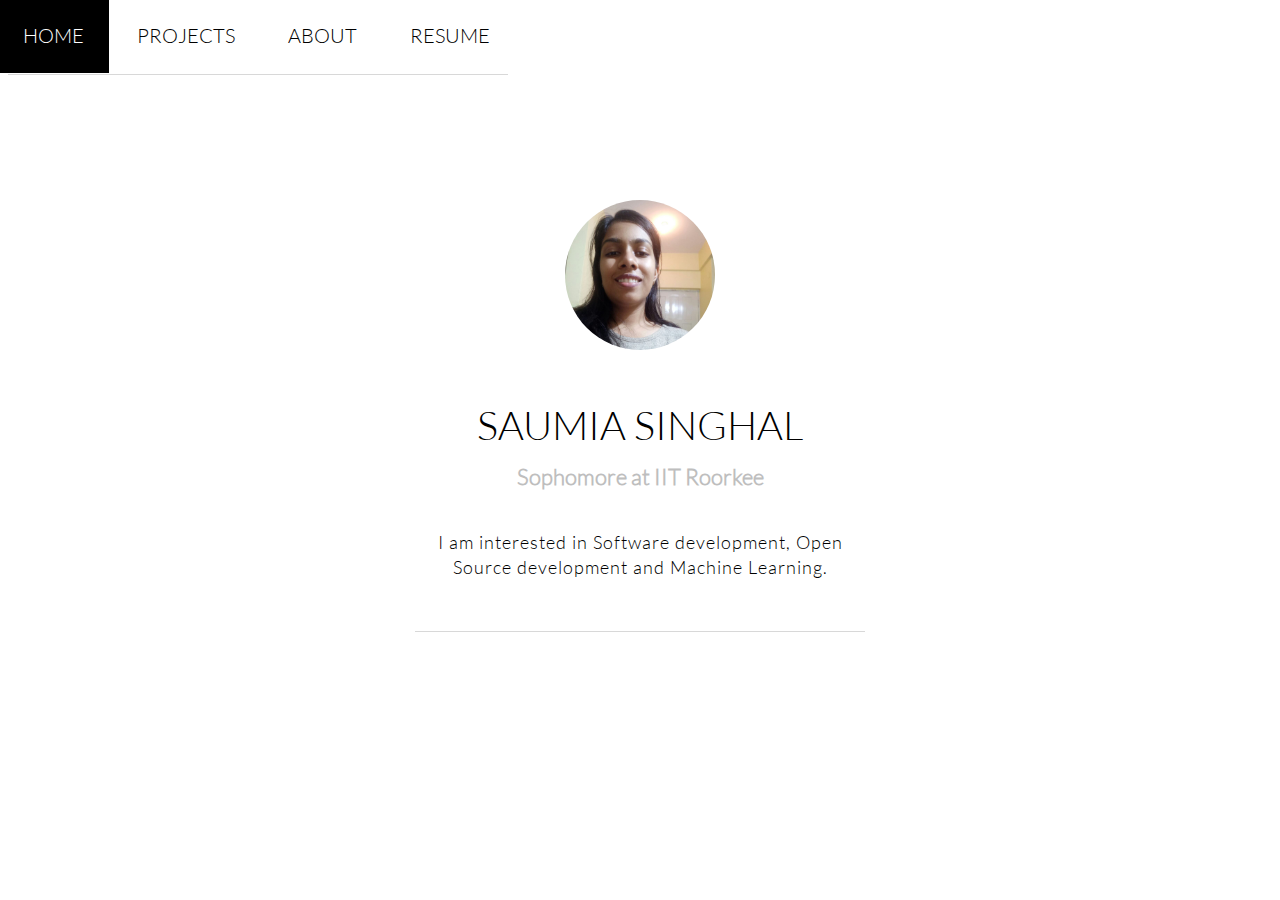
==== index.html @ 7b781ad5 "Initial commit" ====
<!DOCTYPE html>
	<html>
	<head>
		<meta charset="utf-8">
		<meta http-equiv="X-UA-Compatible" content="IE=edge,chrome=1">
		<meta name="viewport" content="width=device-width, initial-scale=1">
		<meta name="author" content="Saumia Singhal">
		<title>Home | Saumia Singhal</title>
		<meta property="og:title" content="Home">
		<script type="text/javascript" async="" src="https://ssl.google-analytics.com/ga.js"></script>

		<link rel="stylesheet" type="text/css" href="css/basic.css">
		<link rel="stylesheet" href="https://use.fontawesome.com/releases/v5.2.0/css/all.css" integrity="sha384-hWVjflwFxL6sNzntih27bfxkr27PmbbK/iSvJ+a4+0owXq79v+lsFkW54bOGbiDQ" crossorigin="anonymous">
	</head>
	<body>


		<ul>
		<li><a class="top-navigation-bar" href="index.html">HOME</a></li>
		  <li><a class="top-navigation-bar" href="projects.html">PROJECTS</a></li>
		  <li><a class="top-navigation-bar" href="about.html">ABOUT</a></li>
		  <li><a class="top-navigation-bar" href="doc/Resume.pdf">RESUME</a></li>
		</ul>

		<div class="topline"></div>



		<div class="profile animated">
			<div class="prof-image"></div>
			<h1 id="main-h1">SAUMIA SINGHAL</h1>
			<h4>Sophomore at IIT Roorkee</h4>

			<p id="main-p">I am interested in Software development, Open Source development and Machine Learning.</p>

			<div class="line"></div>

			<div class="icons">
				<div class="tooltip">
				<a href="https://github.com/SaumiaSinghal" target=_blan><ki class="fab fa-github" ></i></a>
  					<span class="tooltiptext">github.com/SaumiaSinghal</span>
				</div>

				<div class="tooltip">
				<a href="https://www.linkedin.com/in/saumia-singhal-796062158/" target="_blank">	<i class="fab fa-linkedin-in"></i></a>
					<span class="tooltiptext">linkedin.com/in/saumia-singhal</span>
				</div>

				<div class="tooltip">
				<a href="https://www.facebook.com/saumia.singhal" target="_blank"><i class="fab fa-facebook-square"></i></a>
					<span class="tooltiptext">facebook.com/saumia.singhal</span>
				</div>

				<div class="tooltip">
				<a href="https://medium.com/@saumiasinghal" target="_blank"><i class="fab fa-medium-m"></i></a>
					<span class="tooltiptext">medium.com/@saumiasinghal</span>
				</div>

				<div class="tooltip">
				<a href="mailto:saumiasinghal@gmail.com" target="_blank"><i class="fas fa-envelope"></i></a>
					<span class="tooltiptext">saumiasinghal@gmail.com</span>
				</div>	
	

		</div>

		<script type="text/javascript"> var _gaq = _gaq || []; _gaq.push(['_setAccount', '']); _gaq.push(['_trackPageview']); (function() { var ga = document.createElement('script'); ga.type = 'text/javascript'; ga.async = true; ga.src = ('https:' == document.location.protocol ? 'https://ssl' : 'http://www') + '.google-analytics.com/ga.js'; var s = document.getElementsByTagName('script')[0]; s.parentNode.insertBefore(ga, s); })(); </script>



	</body>
	</html>
---- css/basic.css ----
@font-face {
    font-family: 'Lato';
    src: url('../fonts/Lato/Lato-Light.ttf')
        format('truetype');
}

body {
    -webkit-font-smoothing: antialiased;
    text-rendering: optimizeLegibility;
    font-family: "Lato", san seriff;
}

div {
    display: block;
}

.animated {
    animation: fade-in-down .6s;
    animation-delay: .3s;
    animation-fill-mode: both;
}

@keyframes fade-in-down {
0% {
    opacity: 0;
    transform: translateY(-10px);
}

100% {
    opacity: 1;
    transform: translateY(0);
}
}

.profile {
    max-width: 450px;
    height: 400px;
    padding: 50px;
    text-align: center;
    margin: 0 auto;
    margin-top: 75px;
    font-family: "Lato", san seriff;
}

.projects {
    text-align: center;
    margin: 0 auto;
    margin-top: 50px;
    font-family: "Lato", san seriff;
}

@media only screen and (max-width: 1050px) and (min-width: 400px)
.profile {
    width: 88%;
    margin: 0 auto;
}
@media only screen and (max-width: 1050px) and (min-width: 400px)
.projects {
    width: 88%;
    margin: 0 auto;
}
.about {
    max-width: -webkit-fill-available;
    min-height: 100%;
    padding-left: 50px;
    padding-right: 50px;
    margin: 0 auto;
    /* position: absolute; */
    /* top: 40%; */
    /* transform: translateY(-50%); */
    font-family: "Lato", san seriff;
    margin-top: 75px;
}
@media only screen and (max-width: 1050px) and (min-width: 400px)
.about {
    width: 88%;
    margin: 0 auto;
    margin-top: 125px;
}

@media only screen and (max-width: 1050px) 
.about-image {
    width: 88%;
    margin: 0 auto;
    margin-top: 125px;
    text-align: center;
}
@media only screen and (max-width: 1050px) 
.about-text {
    width: 88%;
    margin: 0 auto;
    margin-top: 125px;
    text-align: center;
}
@media only screen and (max-width: 1050px) 
.about-image-container {
    width: 88%;
    margin: 0 auto;
    text-align: center;
    
}

.carousel-inner>.item>a>img, .carousel-inner>.item>img, .img-responsive, .thumbnail a>img, .thumbnail>img {
    display: block;
    max-width: 100%;
    height: auto;
}

.about-image-container {
    width: 30%;
    /* left: 50%; */
    /* position: absolute; */
    float: left;
    margin-top: 30px;
    /* top: 50%; */
    /* transform: translateY(-50%); */
    /* padding-left: 100px; */
}
.about-image {
    float: right;
    max-width: 350px;
    max-height: 400px;
    background-image: url(../images/ProfilePic1.jpeg);
    /* background-size: auto; */
    /* outline-offset: 12px; */
    /* background-size: 350px; */
    /* background-position: initial; */
    background-repeat: no-repeat;
    /* margin: 0 auto; */
    /* top: 50%; */
    /* transform: translateY(-50%); */
    /* position: absolute; */
    /* left: 50%; */
    /* transform: translateX(-50%); */
    /* transform: translateX(-50%); */
}   

.about-text {
    width: 60%;
    /* left: 50%; */
    /* right: 0; */
    /* -webkit-box-align: end; */
    align-content: right;
    align-self: right;
    float: right;
    padding-right: 75px;
    margin-bottom: 75px;
}

footer {
    max-height: 300px;
    overflow: -webkit-paged-y;
    padding-bottom: 0px;
    text-align: center;
    width: 99%;
    word-spacing: 80px;
    font-size: 20px;
    text-align: center;
    /* position: absolute; */
    bottom: 0px;
    margin-bottom: 0px;
    
}
h1#main-h1 {
    font-size: 40px;
    font-weight: 500;
    margin-top: 50px;
    margin-bottom: -15px;
}


h1#about-h1 {
    font-size: 40px;
    font-weight: 00;
    margin-bottom: -15px;   
}

h4 {
    font-weight: bolder;
    font-size: 22px;
    color: #BEBEBE;
}
p#main-p {
    font-weight: normal;
    line-height: 1.4;
    margin-top: 40px;
    font-size: 18px;
}

p#about-p {font-weight: 550;
    line-height: 1.4;
    margin-top: 40px;
    font-size: 20px;
}

.prof-image {
    width: 150px;
    height: 150px;
    background-image: url(../images/ProfilePic1.jpeg);
    /* background-size: auto; */
    outline-offset: 12px;
    background-size: 150px;
    background-position: top;
    background-repeat: no-repeat;
    margin: 0 auto;
    border-radius: 50%;
}


.icons {
    word-spacing: 30px;
    margin-top: 45px;
    font-size: 20px;
    line-height: 2;
}

a {
    color: currentColor;
    text-decoration: none;
}

a:hover {
    color: blue;
}
a.top-navigation-bar {
    padding: 25px;  
}
a.top-navigation-bar:hover {
    color: white;
    background: black;
    /*padding: 25px; */
}
/* Tooltip container */
.tooltip {
    position: relative;
    display: inline-block;
}

/* Tooltip text */
.tooltip .tooltiptext {
    visibility: hidden;
    width: 190px;
    background-color: black;
    color: #fff;
    text-align: center;
    padding: 5px 0;
    word-spacing: 1px;
    font-size: 13px;
    /* border-radius: 6px; */
    position: absolute;
    z-index: 1;
    top: 125%;
    left: 50%;
    margin-left: -95px;
    opacity: 0;
    transition: opacity 0.3s;
}

/* Tooltip arrow */
.tooltip .tooltiptext::after {
    content: "";
    position: absolute;
    bottom: 100%;
    left: 50%;
    margin-left: -5px;
    border-width: 5px;
    border-style: solid;
    border-color: transparent transparent black transparent;

}

/* Show the tooltip text when you mouse over the tooltip container */
.tooltip:hover .tooltiptext {
    visibility: visible;
    opacity: 1;
}

ul {
    list-style-type: none;
    margin-top: -10px;
    margin-left: -10px;
    padding-left: 0px;
    padding-top: 0px;
    /*padding-bottom: 5px;*/
    font-family: 'Lato';
    /* padding-right: 50px; */
    /* margin-top: 25px; */
}

li {
    display: inline-block;
    padding-top: 25px;
    padding-bottom: 25px;
    font-size: 20px;
    font-weight: lighter;
}

.line {
    width: 450px;
    height: 1px;
    /* fill: #808080; */
    background: #D8D8D8;
    margin-top: 50px;
}

.bottom-line {
    
    height: 1px;
    background: #D8D8D8;
    margin-right: auto;
    margin-left: auto;
    margin-bottom: 45px;
}

.topline {
    width: 500px;
    height: 1px;
    background: #D8D8D8;
    margin-top: -15px;
}

.list {
    border-top: 1px solid #ededed;
    margin-top: 30px;
    padding-top: 40px;
    position: relative;
}

.projects>.list>.item {
    display: block;
    width: 95%;
    margin: 0 auto;
}

.projects>.list>.item>.url {
    width: 100%;
    display: block;
    padding: 20px 0;
    text-decoration: none;
}

section {
    display: block;
}

h3.title {
    margin-top: 0px;
    text-align: left;

}

aside {
    float: right;
}

/*single project page*/

#single-project {
    padding-top: 50px;
    font-family: Lato;
    margin-right: 50px;
    margin-left: 50px;
    max-width: 1000px;
    margin: 0 auto;
    /* margin-bottom: 100px; */
}
.container {
    padding-right: 15px;
    padding-left: 15px;
    margin-right: auto;
    margin-left: auto;
}
.row {
    margin-right: -15px;
    margin-left: -15px;
}
@media (max-width: 768px)
#about .col-md-4, #single-project .col-md-3 {
    padding-bottom: 32px;
}
#single-project .project-info {
    padding-bottom: 10px;

}

p {
    
    font-size: 18px;
    line-height: 28px;
    word-spacing: 1px;
    letter-spacing: 1px;
}

.txtjust {
    float: right;
    max-width: 70%;
    margin-bottom: 50px;
    
}

.rowstatic {
    float: left;
    max-width:25%;
    margin-bottom: 50px;
}

@media only screen and (max-width: 1050px) and (min-width: 400px)
.rowstatic {
    width: 88%;
    margin: 0 auto;

}
@media only screen and (max-width: 1050px) and (min-width: 400px)
.txtjust {
    width: 88%;
    margin: 0 auto;
    float: left;
}

.itemname {
        word-spacing: 5px;
    letter-spacing: 1.5px;
    line-height: 1.4;
    font-size: 27px;
    font-weight: 600;
}

#single-project p{

}
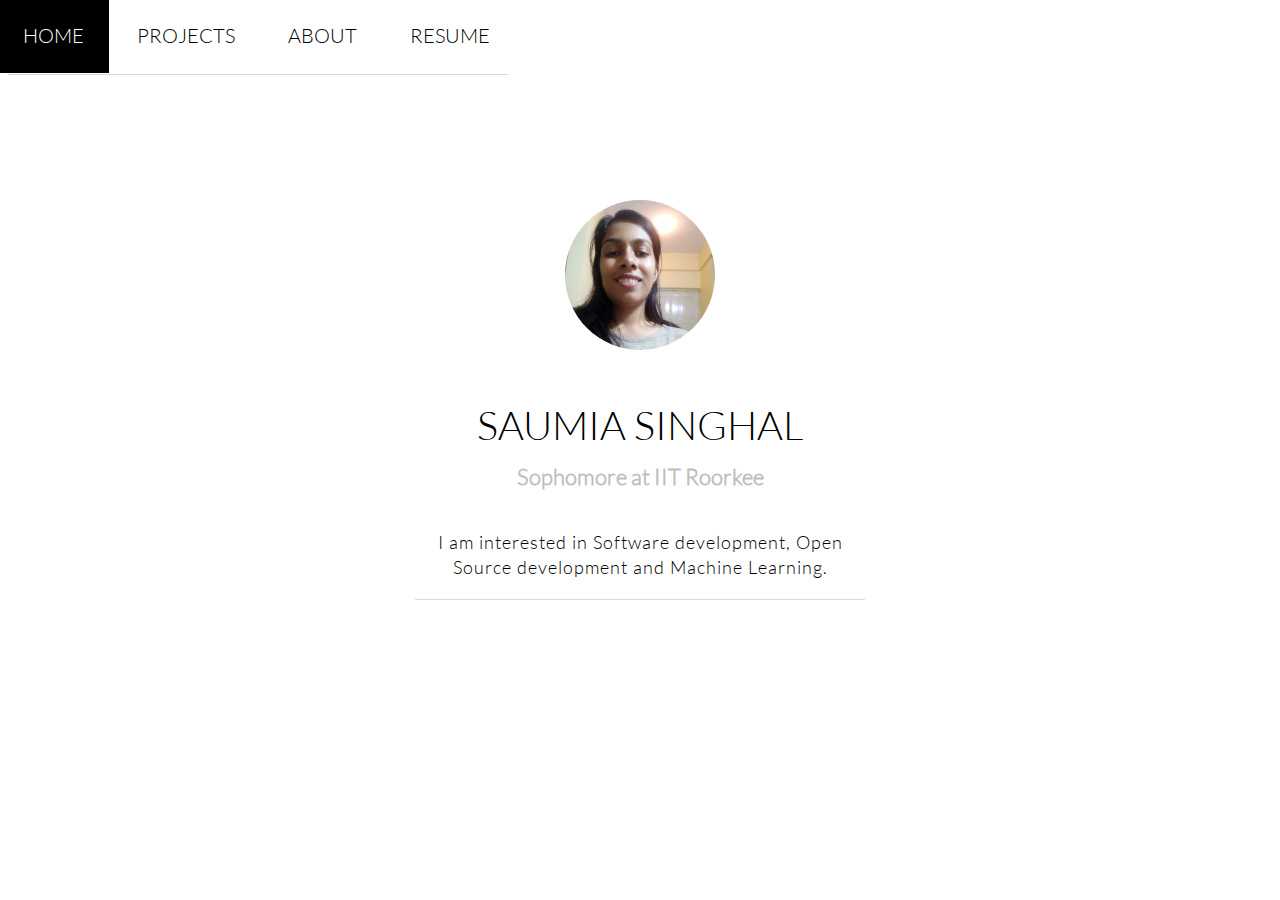
==== commit 1ed5919d: "final commit" ====
--- a/index.html
+++ b/index.html
@@ -18,15 +18,15 @@
 
 		<ul>
 		<li><a class="top-navigation-bar" href="index.html">HOME</a></li>
-		  <li><a class="top-navigation-bar" href="projects.html">PROJECTS</a></li>
-		  <li><a class="top-navigation-bar" href="about.html">ABOUT</a></li>
-		  <li><a class="top-navigation-bar" href="doc/Resume.pdf">RESUME</a></li>
+		  <li><a class="top-navigation-bar" href="includes/projects.html">PROJECTS</a></li>
+		  <li><a class="top-navigation-bar" href="includes/about.html">ABOUT</a></li>
+		  <li><a class="top-navigation-bar" href="includes/doc/Resume.pdf">RESUME</a></li>
 		</ul>
 
 		<div class="topline"></div>
 
 
-
+		
 		<div class="profile animated">
 			<div class="prof-image"></div>
 			<h1 id="main-h1">SAUMIA SINGHAL</h1>
--- a/css/basic.css
+++ b/css/basic.css
@@ -59,11 +59,34 @@
     width: 88%;
     margin: 0 auto;
 }
+
+
+@media only screen and (max-width: 1050px) and (min-width: 400px)
 .about {
-    max-width: -webkit-fill-available;
-    min-height: 100%;
-    padding-left: 50px;
-    padding-right: 50px;
+    width: 88%;
+    margin: 0 auto;
+    margin-top: 125px;
+}
+
+@media only screen and (max-width: 1050px) 
+.about-image {
+    width: 88%;
+    margin: 0 auto;
+    margin-top: 125px;
+    text-align: center;
+}
+@media only screen and (max-width: 1050px) 
+.about-text {
+    width: 88%;
+    margin: 0 auto;
+    margin-top: 125px;
+    text-align: center;
+}
+@media only screen and (max-width: 1050px) {
+.about {
+    max-width: -webkit-fill-available; */
+    /* min-height: 100%; */
+    
     margin: 0 auto;
     /* position: absolute; */
     /* top: 40%; */
@@ -71,55 +94,17 @@
     font-family: "Lato", san seriff;
     margin-top: 75px;
 }
-@media only screen and (max-width: 1050px) and (min-width: 400px)
-.about {
-    width: 88%;
-    margin: 0 auto;
-    margin-top: 125px;
-}
-
-@media only screen and (max-width: 1050px) 
-.about-image {
-    width: 88%;
-    margin: 0 auto;
-    margin-top: 125px;
-    text-align: center;
-}
-@media only screen and (max-width: 1050px) 
-.about-text {
-    width: 88%;
-    margin: 0 auto;
-    margin-top: 125px;
-    text-align: center;
-}
-@media only screen and (max-width: 1050px) 
 .about-image-container {
     width: 88%;
     margin: 0 auto;
     text-align: center;
     
 }
-
-.carousel-inner>.item>a>img, .carousel-inner>.item>img, .img-responsive, .thumbnail a>img, .thumbnail>img {
-    display: block;
-    max-width: 100%;
+.about-image {
+    
+    width: 50vw;
     height: auto;
-}
-
-.about-image-container {
-    width: 30%;
-    /* left: 50%; */
-    /* position: absolute; */
-    float: left;
-    margin-top: 30px;
-    /* top: 50%; */
-    /* transform: translateY(-50%); */
-    /* padding-left: 100px; */
-}
-.about-image {
-    float: right;
-    max-width: 350px;
-    max-height: 400px;
+    margin: 0 auto;
     background-image: url(../images/ProfilePic1.jpeg);
     /* background-size: auto; */
     /* outline-offset: 12px; */
@@ -133,8 +118,77 @@
     /* left: 50%; */
     /* transform: translateX(-50%); */
     /* transform: translateX(-50%); */
-}   
-
+}
+.about-text {
+    margin-top: 75px;
+    width: 90%;
+
+    /* left: 50%; */
+    /* right: 0; */
+    /* -webkit-box-align: end; */
+    margin: 0 auto;
+    margin-bottom: 75px;
+
+}
+h1#about-h1 {
+    font-size: 40px;
+    font-weight: 00;
+    margin-bottom: -15px;  
+    text-align: center;
+    margin-top: 75px; 
+}
+
+p#about-p {font-weight: 550;
+    line-height: 1.4;
+    margin-top: 40px;
+    font-size: 20px;
+    text-align: center;
+}
+}
+
+
+@media only screen and (min-width: 1051px) {
+.about {
+    max-width: -webkit-fill-available; */
+    /* min-height: 100%; */
+    padding-left: 50px;
+    padding-right: 50px;
+    margin: 0 auto;
+    /* position: absolute; */
+    /* top: 40%; */
+    /* transform: translateY(-50%); */
+    font-family: "Lato", san seriff;
+    margin-top: 75px;
+}
+.about-image-container {
+    width: 30%;
+    /* left: 50%; */
+    /* position: absolute; */
+    float: left;
+    margin-top: 30px;
+    margin-left: 75px;
+    /* top: 50%; */
+    /* transform: translateY(-50%); */
+    /* padding-left: 100px; */
+}
+.about-image {
+    float: right;
+    width: 350px;
+    height: 460px;
+    background-image: url(../images/ProfilePic1.jpeg);
+    /* background-size: auto; */
+    /* outline-offset: 12px; */
+    /* background-size: 350px; */
+    /* background-position: initial; */
+    background-repeat: no-repeat;
+    /* margin: 0 auto; */
+    /* top: 50%; */
+    /* transform: translateY(-50%); */
+    /* position: absolute; */
+    /* left: 50%; */
+    /* transform: translateX(-50%); */
+    /* transform: translateX(-50%); */
+}
 .about-text {
     width: 60%;
     /* left: 50%; */
@@ -143,43 +197,95 @@
     align-content: right;
     align-self: right;
     float: right;
-    padding-right: 75px;
+    margin-right: 0px;
+    padding-right: 0px;
     margin-bottom: 75px;
-}
-
-footer {
+
+}
+h1#about-h1 {
+    font-size: 40px;
+    font-weight: 00;
+    margin-bottom: -15px;   
+}
+
+p#about-p {font-weight: 550;
+    line-height: 1.4;
+    margin-top: 40px;
+    font-size: 20px;
+}
+
+}
+   
+
+
+@media screen and (max-width: 500px) {
+    footer {
     max-height: 300px;
     overflow: -webkit-paged-y;
     padding-bottom: 0px;
     text-align: center;
     width: 99%;
+    word-spacing: 14vw;
+    font-size: 20px;
+    text-align: center;
+    /* position: absolute; */
+    bottom: 0px;
+    margin-bottom: 0px;
+    }
+}
+
+@media screen and (min-width: 501px) {
+    footer {
+    max-height: 300px;
+    overflow: -webkit-paged-y;
+    padding-bottom: 0px;
+    text-align: center;
+    width: 99%;
     word-spacing: 80px;
     font-size: 20px;
     text-align: center;
     /* position: absolute; */
     bottom: 0px;
     margin-bottom: 0px;
-    
-}
+    }
+}
+
+
+
+@media screen and (max-width: 450px) {
+h1#main-h1 {
+    font-size: 8vw;
+    font-weight: 500;
+    margin-top: 50px;
+    margin-bottom: -15px;
+}
+}
+@media screen and (min-width: 451px) {
 h1#main-h1 {
     font-size: 40px;
     font-weight: 500;
     margin-top: 50px;
     margin-bottom: -15px;
 }
-
-
-h1#about-h1 {
-    font-size: 40px;
-    font-weight: 00;
-    margin-bottom: -15px;   
-}
-
-h4 {
+}
+
+@media screen and (max-width: 450px) {
+    h4 {
+    font-weight: bolder;
+    font-size: 5vw;
+    color: #BEBEBE;
+}
+}
+
+@media screen and (min-width: 451px) {
+    h4 {
     font-weight: bolder;
     font-size: 22px;
     color: #BEBEBE;
 }
+}
+
+
 p#main-p {
     font-weight: normal;
     line-height: 1.4;
@@ -187,11 +293,6 @@
     font-size: 18px;
 }
 
-p#about-p {font-weight: 550;
-    line-height: 1.4;
-    margin-top: 40px;
-    font-size: 20px;
-}
 
 .prof-image {
     width: 150px;
@@ -222,14 +323,30 @@
 a:hover {
     color: blue;
 }
-a.top-navigation-bar {
+@media screen and (max-width: 525px) {
+    a.top-navigation-bar {
+    padding: 4vw;  
+}
+}
+@media screen and (min-width: 526px) {
+    a.top-navigation-bar {
     padding: 25px;  
 }
-a.top-navigation-bar:hover {
+}
+@media screen and (max-width: 525px) {
+    a.top-navigation-bar:hover {
+    padding: 5.2vw;
     color: white;
-    background: black;
-    /*padding: 25px; */
-}
+    background: black;  
+}
+}
+@media screen and (min-width: 526px) {
+    a.top-navigation-bar:hover {
+    color: white;
+    background: black;  
+}
+}
+
 /* Tooltip container */
 .tooltip {
     position: relative;
@@ -287,7 +404,18 @@
     /* margin-top: 25px; */
 }
 
-li {
+@media screen and (max-width: 530px) {
+    li {
+    display: inline-block;
+    padding-top: 25px;
+    padding-bottom: 25px;
+    font-size: 3.6vw;
+    font-weight: lighter;
+}
+}
+
+@media screen and (min-width: 531px) {
+    li {
     display: inline-block;
     padding-top: 25px;
     padding-bottom: 25px;
@@ -295,14 +423,27 @@
     font-weight: lighter;
 }
 
+}
 .line {
     width: 450px;
     height: 1px;
     /* fill: #808080; */
     background: #D8D8D8;
     margin-top: 50px;
-}
-
+    margin: 0 auto;
+    align-content: center;
+}
+@media screen and (max-width: 570px) {
+    .line {
+    width: 100%;
+    height: 1px;
+    /* fill: #808080; */
+    background: #D8D8D8;
+    margin-top: 200px;
+    
+    align-content: center;
+}   
+}
 .bottom-line {
     
     height: 1px;
@@ -311,14 +452,22 @@
     margin-left: auto;
     margin-bottom: 45px;
 }
-
+@media screen and (min-width: 526px) {
 .topline {
     width: 500px;
     height: 1px;
     background: #D8D8D8;
     margin-top: -15px;
 }
-
+}
+@media screen and (max-width: 525px) {
+.topline {
+    width: 100%;
+    height: 1px;
+    background: #D8D8D8;
+    margin-top: -5vw;
+}
+}
 .list {
     border-top: 1px solid #ededed;
     margin-top: 30px;
@@ -391,31 +540,6 @@
     letter-spacing: 1px;
 }
 
-.txtjust {
-    float: right;
-    max-width: 70%;
-    margin-bottom: 50px;
-    
-}
-
-.rowstatic {
-    float: left;
-    max-width:25%;
-    margin-bottom: 50px;
-}
-
-@media only screen and (max-width: 1050px) and (min-width: 400px)
-.rowstatic {
-    width: 88%;
-    margin: 0 auto;
-
-}
-@media only screen and (max-width: 1050px) and (min-width: 400px)
-.txtjust {
-    width: 88%;
-    margin: 0 auto;
-    float: left;
-}
 
 .itemname {
         word-spacing: 5px;
@@ -427,4 +551,34 @@
 
 #single-project p{
 
+}
+
+@media screen and (max-width: 768px) {
+.txtjust {
+    margin-bottom: 50px;
+    margin-left: 25px;
+    
+}
+
+.rowstatic {
+    margin-left: 25px;
+    margin-bottom: 25px;
+}
+
+}
+
+@media screen and (min-width: 769px) {
+.txtjust {
+    float: right;
+    max-width: 70%;
+    margin-bottom: 50px;
+    
+}
+
+.rowstatic {
+    float: left;
+    max-width:25%;
+    margin-bottom: 50px;
+}
+    
 }